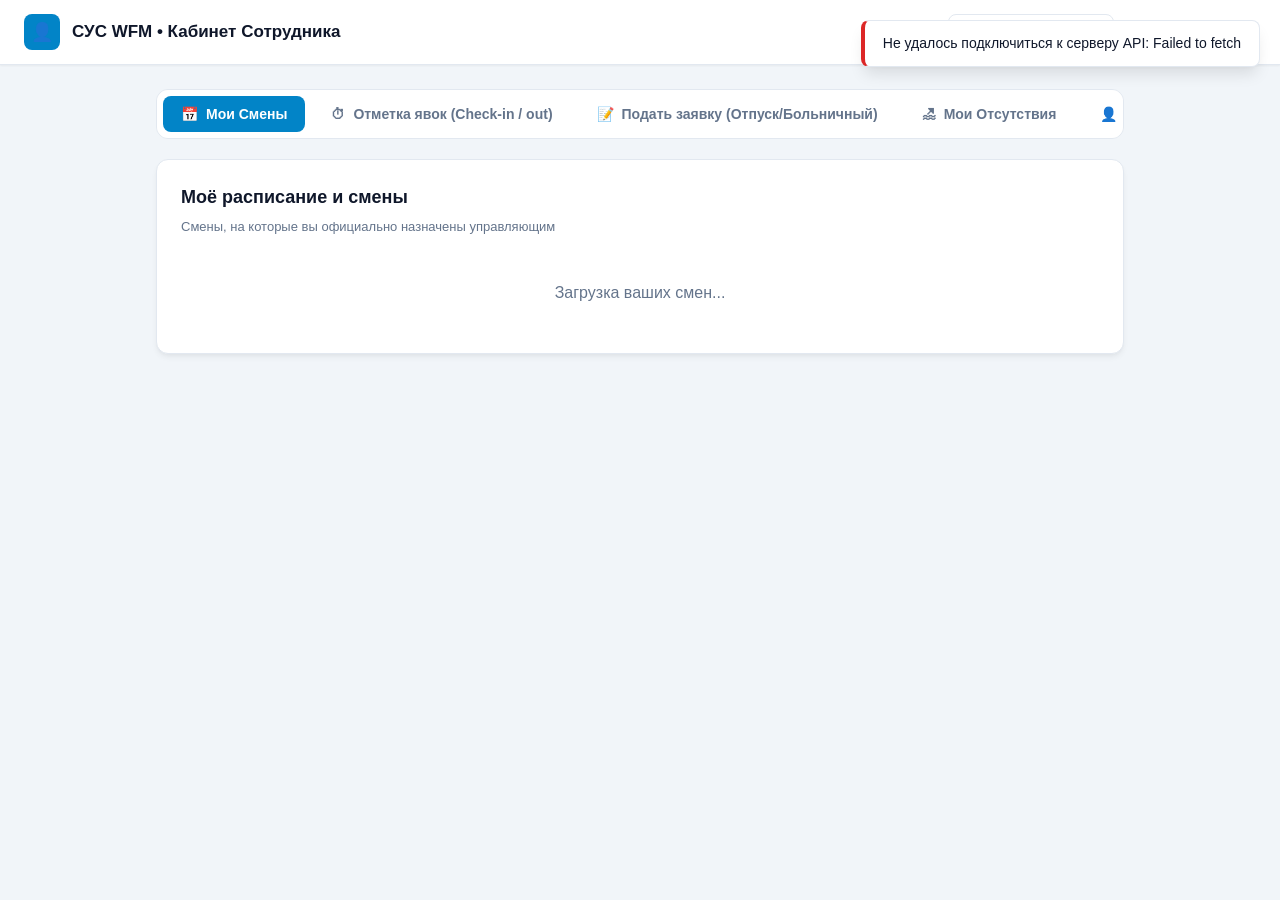
==== frontend/employee/index.html @ df0a139f "feat(ui): добавить Панель Администратора (порт 3000) и Кабинет Сотрудника (порт 3001) с поддержкой C" ====
<!DOCTYPE html>
<html lang="ru">
<head>
  <meta charset="UTF-8">
  <meta name="viewport" content="width=device-width, initial-scale=1.0">
  <title>СУС WFM • Личный кабинет сотрудника</title>
  <link rel="stylesheet" href="style.css">
</head>
<body>

  <div id="toast-container"></div>

  <!-- Шапка приложения -->
  <header class="app-header">
    <div class="brand-section">
      <div class="brand-badge">👤</div>
      <div>
        <h1>СУС WFM • Кабинет Сотрудника</h1>
      </div>
    </div>

    <div class="user-selector-container">
      <label for="current-user-select">Сотрудник:</label>
      <select id="current-user-select" class="form-select">
        <option value="">Загрузка списка...</option>
      </select>
      <a href="http://localhost:3000" target="_blank" style="font-size: 13px; color: var(--primary); text-decoration: none; margin-left: 12px; font-weight: 500;">
        🏢 Панель Admin ↗
      </a>
    </div>
  </header>

  <div class="main-wrapper">

    <!-- Навигация по разделам -->
    <nav class="employee-nav">
      <button class="tab-btn active" data-tab="shifts">
        <span>📅</span> Мои Смены
      </button>
      <button class="tab-btn" data-tab="attendance">
        <span>⏱</span> Отметка явок (Check-in / out)
      </button>
      <button class="tab-btn" data-tab="requests">
        <span>📝</span> Подать заявку (Отпуск/Больничный)
      </button>
      <button class="tab-btn" data-tab="absences">
        <span>🏖</span> Мои Отсутствия
      </button>
      <button class="tab-btn" data-tab="profile">
        <span>👤</span> Мой Профиль
      </button>
    </nav>

    <!-- Содержимое табов -->

    <!-- ТАБ 1: МОИ СМЕНЫ -->
    <div id="tab-shifts" class="tab-content active">
      <div class="card">
        <h2 class="card-title">Моё расписание и смены</h2>
        <p class="card-subtitle">Смены, на которые вы официально назначены управляющим</p>

        <div id="my-shifts-container" class="shifts-grid">
          <p style="color: var(--text-muted); text-align: center; grid-column: 1 / -1; padding: 24px;">
            Загрузка ваших смен...
          </p>
        </div>
      </div>
    </div>

    <!-- ТАБ 2: ОТМЕТКА ЯВОК (CHECK-IN / OUT) -->
    <div id="tab-attendance" class="tab-content">
      <!-- Виджет часов и кнопки отметки -->
      <div class="tracker-box">
        <div class="tracker-time">
          <h2 id="live-clock">--:--:--</h2>
          <p id="live-date">Загрузка даты...</p>
          <p style="margin-top: 6px; font-weight: 600;" id="attendance-status-text">
            Статус: Готов к фиксации смены
          </p>
        </div>
        <div class="tracker-actions">
          <button class="btn-tracker btn-check-in" id="btn-clock-in">
            <span>🟢</span> Начать смену (Check-in)
          </button>
          <button class="btn-tracker btn-check-out" id="btn-clock-out">
            <span>🔴</span> Завершить смену (Check-out)
          </button>
        </div>
      </div>

      <!-- История явок -->
      <div class="card">
        <h2 class="card-title">История моих явок</h2>
        <p class="card-subtitle">Сравнение плановых и фактически зафиксированных часов</p>
        <div style="overflow-x: auto;">
          <table class="styled-table">
            <thead>
              <tr>
                <th>ID</th>
                <th>План: Начало</th>
                <th>План: Конец</th>
                <th>Факт: Приход</th>
                <th>Факт: Уход</th>
                <th>Перерыв</th>
                <th>Комментарий</th>
              </tr>
            </thead>
            <tbody id="my-attendance-table-body">
              <tr><td colspan="7" style="text-align: center;">Загрузка истории...</td></tr>
            </tbody>
          </table>
        </div>
      </div>
    </div>

    <!-- ТАБ 3: ЗАЯВКИ -->
    <div id="tab-requests" class="tab-content">
      <div class="card">
        <h2 class="card-title">Подать новую заявку на отсутствие</h2>
        <p class="card-subtitle">
          При одобрении заявки руководителем система автоматически снимет вас со смен в выбранные даты
        </p>

        <form id="form-submit-request">
          <div class="form-grid">
            <div class="form-field">
              <label for="req-type">Тип отсутствия *</label>
              <select id="req-type" class="form-input" required>
                <option value="VACATION">🏖 Ежегодный отпуск (VACATION)</option>
                <option value="SICK_LEAVE">💊 Больничный лист (SICK_LEAVE)</option>
                <option value="DAY_OFF">☕ Отгул / Выходной за свой счет (DAY_OFF)</option>
              </select>
            </div>
            <div class="form-field">
              <label for="req-date-from">Дата начала *</label>
              <input type="date" id="req-date-from" class="form-input" required>
            </div>
            <div class="form-field">
              <label for="req-date-to">Дата окончания *</label>
              <input type="date" id="req-date-to" class="form-input" required>
            </div>
          </div>

          <div class="form-field" style="margin-bottom: 20px;">
            <label for="req-comment">Причина / Комментарий руководителю</label>
            <input type="text" id="req-comment" class="form-input" placeholder="Например: Плановый отпуск согласно графику">
          </div>

          <button type="submit" class="btn-submit">📨 Отправить заявку на согласование</button>
        </form>
      </div>

      <div class="card">
        <h2 class="card-title">Мои поданные заявки и их статусы</h2>
        <div style="overflow-x: auto;">
          <table class="styled-table">
            <thead>
              <tr>
                <th>ID</th>
                <th>Тип</th>
                <th>Период</th>
                <th>Статус</th>
                <th>Резолюция руководителя</th>
                <th>Создана</th>
              </tr>
            </thead>
            <tbody id="my-requests-table-body">
              <tr><td colspan="6" style="text-align: center;">Загрузка заявок...</td></tr>
            </tbody>
          </table>
        </div>
      </div>
    </div>

    <!-- ТАБ 4: МОИ ОТСУТСТВИЯ -->
    <div id="tab-absences" class="tab-content">
      <div class="card">
        <h2 class="card-title">Утверждённые периоды отсутствия</h2>
        <p class="card-subtitle">В эти даты вы освобождены от смен</p>
        <div style="overflow-x: auto;">
          <table class="styled-table">
            <thead>
              <tr>
                <th>ID</th>
                <th>Тип отсутствия</th>
                <th>Дата с</th>
                <th>Дата по</th>
                <th>Причина</th>
              </tr>
            </thead>
            <tbody id="my-absences-table-body">
              <tr><td colspan="5" style="text-align: center;">Загрузка...</td></tr>
            </tbody>
          </table>
        </div>
      </div>
    </div>

    <!-- ТАБ 5: МОЙ ПРОФИЛЬ -->
    <div id="tab-profile" class="tab-content">
      <div class="card">
        <h2 class="card-title">Карточка сотрудника</h2>
        <p class="card-subtitle">Персональные данные и назначения на ставки</p>

        <div id="profile-details" style="font-size: 15px; line-height: 2;">
          Загрузка профиля...
        </div>
      </div>
    </div>

  </div>

  <script src="app.js"></script>
</body>
</html>
---- frontend/employee/style.css ----
:root {
  --primary: #0284c7;
  --primary-hover: #0369a1;
  --primary-light: #e0f2fe;
  --success: #16a34a;
  --success-light: #dcfce7;
  --warning: #d97706;
  --warning-light: #fef9c3;
  --danger: #dc2626;
  --danger-light: #fee2e2;
  --bg: #f1f5f9;
  --surface: #ffffff;
  --border: #e2e8f0;
  --text-main: #0f172a;
  --text-muted: #64748b;
  --radius: 12px;
  --radius-sm: 8px;
  --shadow: 0 4px 6px -1px rgb(0 0 0 / 0.06), 0 2px 4px -2px rgb(0 0 0 / 0.04);
  --shadow-lg: 0 10px 15px -3px rgb(0 0 0 / 0.1), 0 4px 6px -4px rgb(0 0 0 / 0.05);
}

* {
  box-sizing: border-box;
  margin: 0;
  padding: 0;
}

body {
  font-family: -apple-system, BlinkMacSystemFont, "Segoe UI", Roboto, Helvetica, Arial, sans-serif;
  background-color: var(--bg);
  color: var(--text-main);
  line-height: 1.5;
  min-height: 100vh;
  display: flex;
  flex-direction: column;
}

/* Header */
header.app-header {
  background: var(--surface);
  border-bottom: 1px solid var(--border);
  padding: 14px 24px;
  display: flex;
  justify-content: space-between;
  align-items: center;
  position: sticky;
  top: 0;
  z-index: 100;
  box-shadow: 0 1px 2px 0 rgb(0 0 0 / 0.05);
}

.brand-section {
  display: flex;
  align-items: center;
  gap: 12px;
}

.brand-badge {
  background: var(--primary);
  color: #fff;
  width: 36px;
  height: 36px;
  border-radius: 8px;
  display: flex;
  align-items: center;
  justify-content: center;
  font-size: 18px;
}

.brand-section h1 {
  font-size: 17px;
  font-weight: 700;
}

.user-selector-container {
  display: flex;
  align-items: center;
  gap: 10px;
}

.user-selector-container label {
  font-size: 13px;
  font-weight: 600;
  color: var(--text-muted);
}

.form-select {
  padding: 8px 14px;
  border-radius: var(--radius-sm);
  border: 1px solid var(--border);
  font-size: 14px;
  background: #ffffff;
  color: var(--text-main);
  font-weight: 500;
  cursor: pointer;
  outline: none;
}

.form-select:focus {
  border-color: var(--primary);
  box-shadow: 0 0 0 2px var(--primary-light);
}

/* Main Layout */
.main-wrapper {
  max-width: 1000px;
  width: 100%;
  margin: 0 auto;
  padding: 24px 16px;
  display: flex;
  flex-direction: column;
  gap: 20px;
  flex-grow: 1;
}

/* Tab Navigation */
nav.employee-nav {
  display: flex;
  gap: 8px;
  background: var(--surface);
  padding: 6px;
  border-radius: var(--radius);
  border: 1px solid var(--border);
  overflow-x: auto;
}

.tab-btn {
  display: inline-flex;
  align-items: center;
  gap: 8px;
  padding: 10px 18px;
  border-radius: var(--radius-sm);
  border: none;
  background: none;
  color: var(--text-muted);
  font-size: 14px;
  font-weight: 600;
  cursor: pointer;
  white-space: nowrap;
  transition: all 0.15s ease;
}

.tab-btn:hover {
  background: var(--primary-light);
  color: var(--primary);
}

.tab-btn.active {
  background: var(--primary);
  color: #ffffff;
}

/* Content Tabs */
.tab-content {
  display: none;
}

.tab-content.active {
  display: flex;
  flex-direction: column;
  gap: 20px;
}

/* Cards & Panels */
.card {
  background: var(--surface);
  border: 1px solid var(--border);
  border-radius: var(--radius);
  box-shadow: var(--shadow);
  padding: 24px;
}

.card-title {
  font-size: 18px;
  font-weight: 700;
  margin-bottom: 6px;
}

.card-subtitle {
  font-size: 13px;
  color: var(--text-muted);
  margin-bottom: 20px;
}

/* Clock / Time Tracker widget */
.tracker-box {
  background: linear-gradient(135deg, #0284c7 0%, #0369a1 100%);
  color: #ffffff;
  border-radius: var(--radius);
  padding: 28px;
  display: flex;
  justify-content: space-between;
  align-items: center;
  flex-wrap: wrap;
  gap: 20px;
  box-shadow: var(--shadow-lg);
}

.tracker-time h2 {
  font-size: 38px;
  font-weight: 800;
  letter-spacing: -0.5px;
}

.tracker-time p {
  font-size: 14px;
  opacity: 0.9;
}

.tracker-actions {
  display: flex;
  gap: 12px;
}

.btn-tracker {
  padding: 12px 24px;
  border-radius: var(--radius-sm);
  border: none;
  font-size: 15px;
  font-weight: 700;
  cursor: pointer;
  display: inline-flex;
  align-items: center;
  gap: 8px;
  transition: transform 0.1s ease, filter 0.15s ease;
}

.btn-tracker:active {
  transform: scale(0.98);
}

.btn-check-in {
  background: #22c55e;
  color: #ffffff;
}

.btn-check-in:hover {
  filter: brightness(1.08);
}

.btn-check-out {
  background: #ef4444;
  color: #ffffff;
}

.btn-check-out:hover {
  filter: brightness(1.08);
}

/* Shifts Cards Grid */
.shifts-grid {
  display: grid;
  grid-template-columns: repeat(auto-fit, minmax(280px, 1fr));
  gap: 16px;
}

.shift-tile {
  background: var(--surface);
  border: 1px solid var(--border);
  border-radius: var(--radius);
  padding: 18px;
  box-shadow: var(--shadow);
  display: flex;
  flex-direction: column;
  gap: 8px;
  border-left: 5px solid var(--primary);
}

.shift-tile-date {
  font-size: 16px;
  font-weight: 700;
  color: var(--text-main);
}

.shift-tile-time {
  font-size: 14px;
  color: var(--primary);
  font-weight: 600;
}

.shift-tile-meta {
  font-size: 12px;
  color: var(--text-muted);
}

/* Tables */
table.styled-table {
  width: 100%;
  border-collapse: collapse;
  font-size: 14px;
  text-align: left;
}

table.styled-table th {
  padding: 12px 14px;
  background: #f8fafc;
  border-bottom: 1px solid var(--border);
  color: var(--text-muted);
  font-weight: 600;
}

table.styled-table td {
  padding: 12px 14px;
  border-bottom: 1px solid var(--border);
}

/* Badges */
.badge {
  display: inline-flex;
  padding: 3px 8px;
  border-radius: 4px;
  font-size: 12px;
  font-weight: 600;
}

.badge-green { background: var(--success-light); color: var(--success); }
.badge-yellow { background: var(--warning-light); color: var(--warning); }
.badge-red { background: var(--danger-light); color: var(--danger); }
.badge-blue { background: var(--primary-light); color: var(--primary); }

/* Forms */
.form-grid {
  display: grid;
  grid-template-columns: repeat(auto-fit, minmax(220px, 1fr));
  gap: 16px;
  margin-bottom: 16px;
}

.form-field {
  display: flex;
  flex-direction: column;
  gap: 6px;
}

.form-field label {
  font-size: 13px;
  font-weight: 600;
  color: var(--text-main);
}

.form-input {
  padding: 10px 14px;
  border: 1px solid var(--border);
  border-radius: var(--radius-sm);
  font-size: 14px;
  outline: none;
}

.form-input:focus {
  border-color: var(--primary);
  box-shadow: 0 0 0 2px var(--primary-light);
}

.btn-submit {
  padding: 12px 24px;
  background: var(--primary);
  color: #fff;
  border: none;
  border-radius: var(--radius-sm);
  font-size: 14px;
  font-weight: 600;
  cursor: pointer;
  transition: background 0.15s ease;
}

.btn-submit:hover {
  background: var(--primary-hover);
}

/* Toast */
#toast-container {
  position: fixed;
  top: 20px;
  right: 20px;
  z-index: 9999;
  display: flex;
  flex-direction: column;
  gap: 10px;
}

.toast {
  background: #ffffff;
  border: 1px solid var(--border);
  border-radius: var(--radius-sm);
  padding: 12px 18px;
  box-shadow: var(--shadow-lg);
  font-size: 14px;
  min-width: 280px;
  animation: slideIn 0.2s ease;
}

.toast-success { border-left: 4px solid var(--success); }
.toast-danger { border-left: 4px solid var(--danger); }
.toast-info { border-left: 4px solid var(--primary); }

@keyframes slideIn {
  from { transform: translateX(100%); opacity: 0; }
  to { transform: translateX(0); opacity: 1; }
}
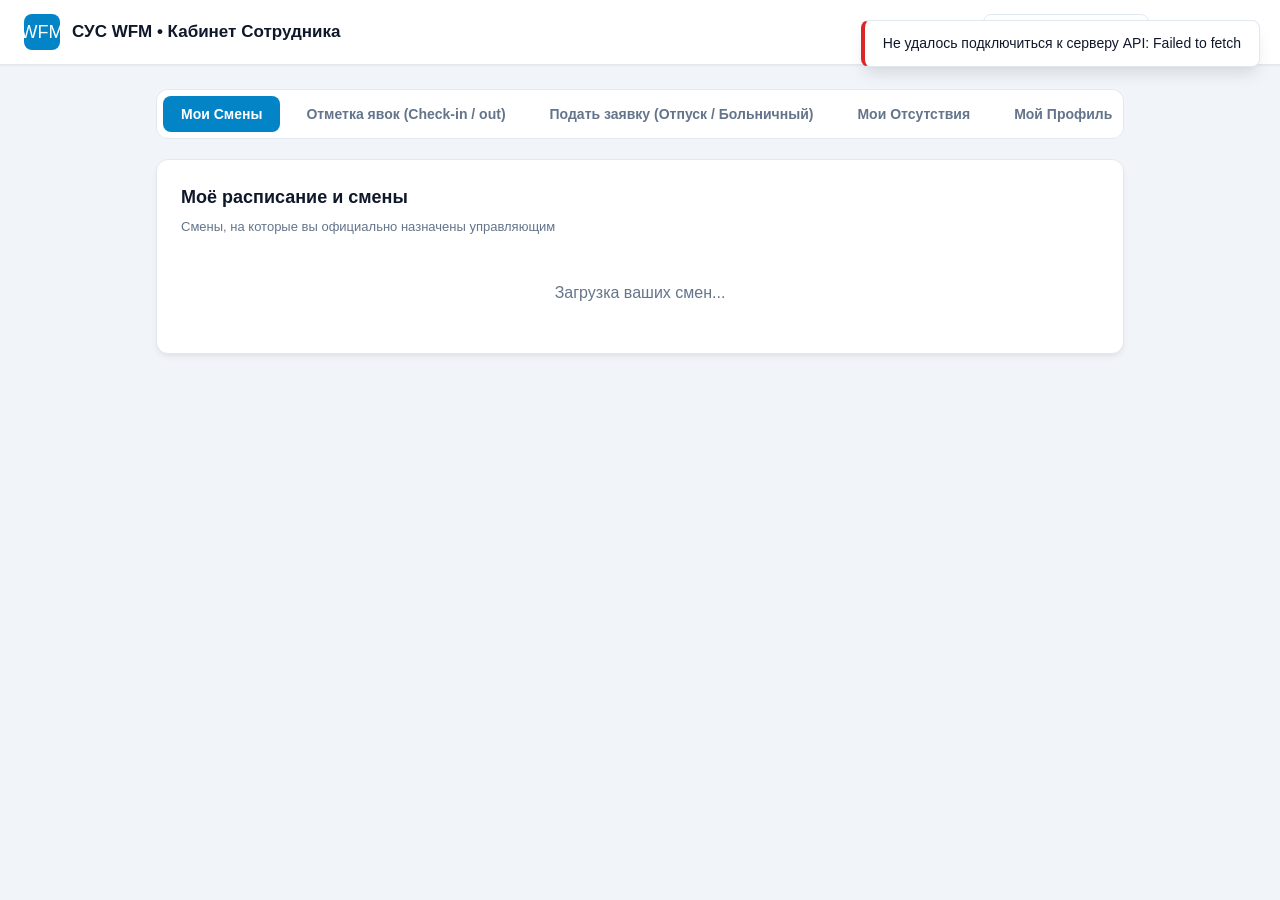
==== commit 271db751: "feat(lab1): complete audit fixes, clean frontends, update docs and report" ====
--- a/frontend/employee/index.html
+++ b/frontend/employee/index.html
@@ -13,7 +13,7 @@
   <!-- Шапка приложения -->
   <header class="app-header">
     <div class="brand-section">
-      <div class="brand-badge">👤</div>
+      <div class="brand-badge">WFM</div>
       <div>
         <h1>СУС WFM • Кабинет Сотрудника</h1>
       </div>
@@ -25,7 +25,7 @@
         <option value="">Загрузка списка...</option>
       </select>
       <a href="http://localhost:3000" target="_blank" style="font-size: 13px; color: var(--primary); text-decoration: none; margin-left: 12px; font-weight: 500;">
-        🏢 Панель Admin ↗
+        Панель Admin
       </a>
     </div>
   </header>
@@ -35,19 +35,19 @@
     <!-- Навигация по разделам -->
     <nav class="employee-nav">
       <button class="tab-btn active" data-tab="shifts">
-        <span>📅</span> Мои Смены
+        Мои Смены
       </button>
       <button class="tab-btn" data-tab="attendance">
-        <span>⏱</span> Отметка явок (Check-in / out)
+        Отметка явок (Check-in / out)
       </button>
       <button class="tab-btn" data-tab="requests">
-        <span>📝</span> Подать заявку (Отпуск/Больничный)
+        Подать заявку (Отпуск / Больничный)
       </button>
       <button class="tab-btn" data-tab="absences">
-        <span>🏖</span> Мои Отсутствия
+        Мои Отсутствия
       </button>
       <button class="tab-btn" data-tab="profile">
-        <span>👤</span> Мой Профиль
+        Мой Профиль
       </button>
     </nav>
 
@@ -80,10 +80,10 @@
         </div>
         <div class="tracker-actions">
           <button class="btn-tracker btn-check-in" id="btn-clock-in">
-            <span>🟢</span> Начать смену (Check-in)
+            Начать смену (Check-in)
           </button>
           <button class="btn-tracker btn-check-out" id="btn-clock-out">
-            <span>🔴</span> Завершить смену (Check-out)
+            Завершить смену (Check-out)
           </button>
         </div>
       </div>
@@ -126,9 +126,9 @@
             <div class="form-field">
               <label for="req-type">Тип отсутствия *</label>
               <select id="req-type" class="form-input" required>
-                <option value="VACATION">🏖 Ежегодный отпуск (VACATION)</option>
-                <option value="SICK_LEAVE">💊 Больничный лист (SICK_LEAVE)</option>
-                <option value="DAY_OFF">☕ Отгул / Выходной за свой счет (DAY_OFF)</option>
+                <option value="VACATION">Ежегодный отпуск (VACATION)</option>
+                <option value="SICK_LEAVE">Больничный лист (SICK_LEAVE)</option>
+                <option value="DAY_OFF">Отгул / Выходной за свой счет (DAY_OFF)</option>
               </select>
             </div>
             <div class="form-field">
@@ -146,7 +146,7 @@
             <input type="text" id="req-comment" class="form-input" placeholder="Например: Плановый отпуск согласно графику">
           </div>
 
-          <button type="submit" class="btn-submit">📨 Отправить заявку на согласование</button>
+          <button type="submit" class="btn-submit">Отправить заявку на согласование</button>
         </form>
       </div>
 
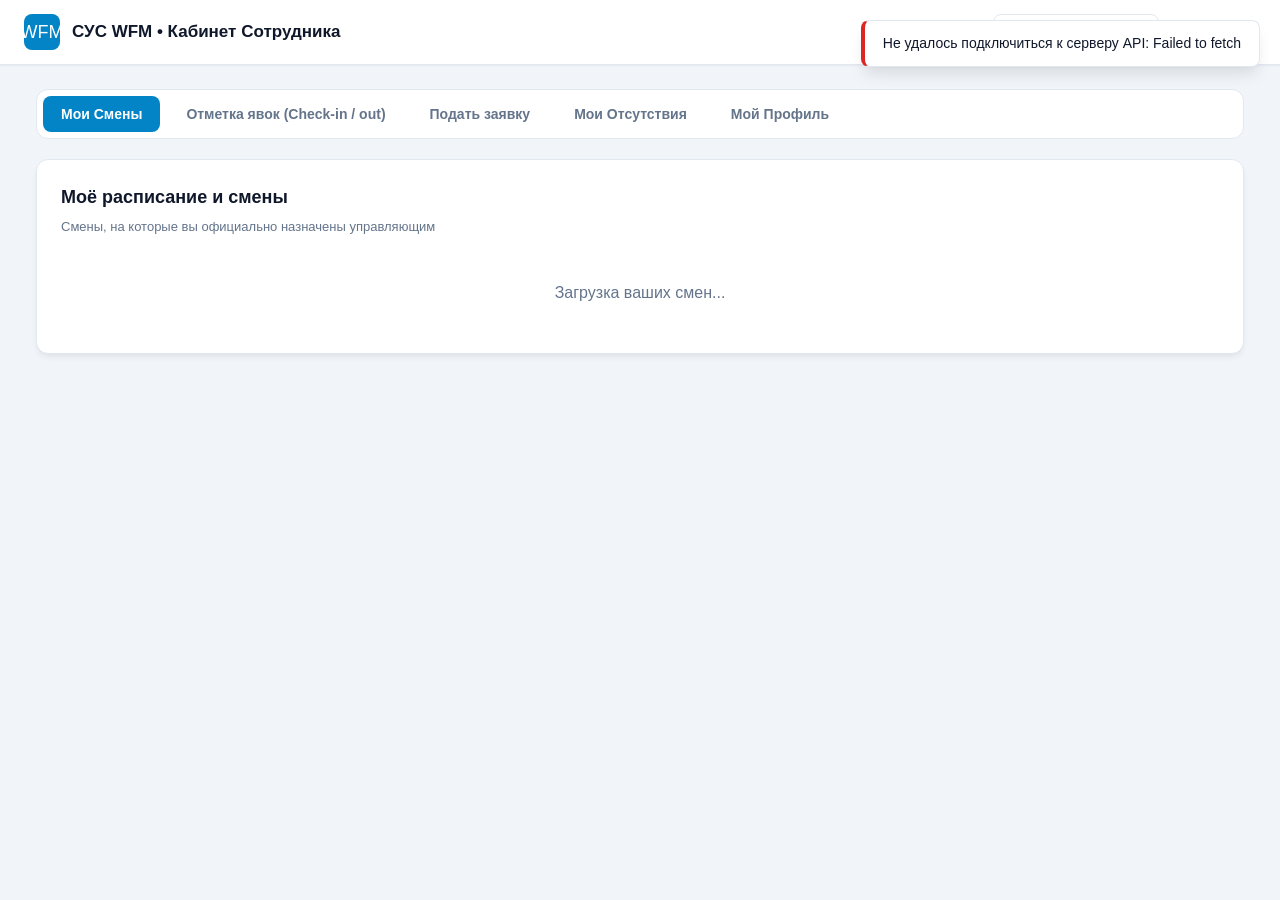
==== commit 6d260cea: "Fix assign modal branch loading, add rehire functionality and expand role portal" ====
--- a/frontend/employee/index.html
+++ b/frontend/employee/index.html
@@ -24,16 +24,20 @@
       <select id="current-user-select" class="form-select">
         <option value="">Загрузка списка...</option>
       </select>
-      <a href="http://localhost:3000" target="_blank" style="font-size: 13px; color: var(--primary); text-decoration: none; margin-left: 12px; font-weight: 500;">
-        Панель Admin
-      </a>
+      <span id="current-user-role-badge" class="badge badge-gray" style="margin-left: 6px;">Роль: ...</span>
+      <div id="admin-portal-link-container" style="margin-left: 8px;">
+        <a id="btn-open-admin-portal" href="http://localhost:3000" target="_blank" class="btn-portal-role" style="display: none;">
+          Сервисная панель (Admin)
+        </a>
+      </div>
     </div>
   </header>
 
   <div class="main-wrapper">
 
     <!-- Навигация по разделам -->
-    <nav class="employee-nav">
+    <nav class="employee-nav" id="main-nav">
+      <!-- Личные вкладки сотрудника (видны всем) -->
       <button class="tab-btn active" data-tab="shifts">
         Мои Смены
       </button>
@@ -41,13 +45,37 @@
         Отметка явок (Check-in / out)
       </button>
       <button class="tab-btn" data-tab="requests">
-        Подать заявку (Отпуск / Больничный)
+        Подать заявку
       </button>
       <button class="tab-btn" data-tab="absences">
         Мои Отсутствия
       </button>
       <button class="tab-btn" data-tab="profile">
         Мой Профиль
+      </button>
+
+      <!-- Вкладки Управляющего (MANAGER и ADMIN) -->
+      <button class="tab-btn role-tab-mgr" data-tab="mgr-shifts" style="display: none;">
+        Графики и Смены
+      </button>
+      <button class="tab-btn role-tab-mgr" data-tab="mgr-attendance" style="display: none;">
+        Табель явок
+      </button>
+
+      <!-- Согласование заявок команды (MANAGER, HR и ADMIN) -->
+      <button class="tab-btn role-tab-mgr role-tab-hr" data-tab="team-requests" style="display: none;">
+        Согласование заявок
+      </button>
+
+      <!-- Вкладки Кадровой службы (HR и ADMIN) -->
+      <button class="tab-btn role-tab-hr" data-tab="hr-employees" style="display: none;">
+        Кадровый состав
+      </button>
+      <button class="tab-btn role-tab-hr" data-tab="hr-users" style="display: none;">
+        Пользователи и Доступ
+      </button>
+      <button class="tab-btn role-tab-hr" data-tab="hr-org" style="display: none;">
+        Структура организации
       </button>
     </nav>
 
@@ -69,6 +97,13 @@
 
     <!-- ТАБ 2: ОТМЕТКА ЯВОК (CHECK-IN / OUT) -->
     <div id="tab-attendance" class="tab-content">
+      <!-- Информационный баннер запланированной смены / ограничений -->
+      <div id="shift-today-banner" style="background: #ffffff; border: 1px solid var(--border); border-radius: var(--radius); padding: 14px 18px; margin-bottom: 16px;">
+        <div id="shift-today-info" style="font-size: 14px; color: var(--text-main);">
+          Проверка графика смен на сегодня...
+        </div>
+      </div>
+
       <!-- Виджет часов и кнопки отметки -->
       <div class="tracker-box">
         <div class="tracker-time">
@@ -208,7 +243,585 @@
       </div>
     </div>
 
+    <!-- ТАБ: ГРАФИКИ И СМЕНЫ (ДЛЯ MANAGER / ADMIN) -->
+    <div id="tab-mgr-shifts" class="tab-content">
+      <div class="card">
+        <div style="display: flex; justify-content: space-between; align-items: center; flex-wrap: wrap; gap: 12px; margin-bottom: 16px;">
+          <div>
+            <h2 class="card-title">Управление расписанием и сменами филиала</h2>
+            <p class="card-subtitle" style="margin-bottom: 0;">Создание смен, распределение персонала и аудит-лог</p>
+          </div>
+          <div style="display: flex; gap: 8px; flex-wrap: wrap; align-items: center;">
+            <select id="mgr-branch-select" class="form-control" style="width: auto;">
+              <option value="">Выберите филиал...</option>
+            </select>
+            <select id="mgr-schedule-select" class="form-control" style="width: auto;">
+              <option value="">Выберите график...</option>
+            </select>
+            <button class="btn btn-secondary btn-sm" id="btn-mgr-create-sched">+ Создать график</button>
+            <button class="btn btn-primary btn-sm" id="btn-mgr-create-shift">+ Добавить смену</button>
+          </div>
+        </div>
+
+        <div id="mgr-shifts-container">
+          <p style="color: var(--text-muted); text-align: center; padding: 24px;">
+            Выберите филиал и график выше для управления сменами.
+          </p>
+        </div>
+      </div>
+    </div>
+
+    <!-- ТАБ: ТАБЕЛЬ ЯВОК (ДЛЯ MANAGER / ADMIN) -->
+    <div id="tab-mgr-attendance" class="tab-content">
+      <div class="card">
+        <div style="display: flex; justify-content: space-between; align-items: center; margin-bottom: 16px;">
+          <div>
+            <h2 class="card-title">Табель явок персонала (План / Факт)</h2>
+            <p class="card-subtitle" style="margin-bottom: 0;">Учёт отработанного времени сотрудников филиалов с бесконечной прокруткой</p>
+          </div>
+          <span class="badge badge-blue">ТРЕБОВАНИЕ ТЗ: Slice (Бесконечная прокрутка)</span>
+        </div>
+
+        <div style="overflow-x: auto;">
+          <table class="data-table">
+            <thead>
+              <tr>
+                <th>ID</th>
+                <th>Сотрудник</th>
+                <th>План начало</th>
+                <th>План конец</th>
+                <th>Факт прихода</th>
+                <th>Факт ухода</th>
+                <th>Перерыв</th>
+                <th>Комментарий</th>
+              </tr>
+            </thead>
+            <tbody id="mgr-attendance-table-body">
+              <tr><td colspan="8" style="text-align: center;">Загрузка табеля...</td></tr>
+            </tbody>
+          </table>
+        </div>
+        <div style="margin-top: 16px; text-align: center;">
+          <button id="btn-mgr-load-more-attendance" class="btn btn-secondary" style="display: none;">
+            Загрузить ещё записи (Slice Next)
+          </button>
+        </div>
+      </div>
+    </div>
+
+    <!-- ТАБ: СОГЛАСОВАНИЕ ЗАЯВОК (ДЛЯ MANAGER / HR / ADMIN) -->
+    <div id="tab-team-requests" class="tab-content">
+      <div class="card">
+        <div style="display: flex; justify-content: space-between; align-items: center; margin-bottom: 16px; flex-wrap: wrap; gap: 10px;">
+          <div>
+            <h2 class="card-title">Согласование заявок на отпуск и отсутствие</h2>
+            <p class="card-subtitle" style="margin-bottom: 0;">При одобрении сотрудник будет автоматически снят со смен в выбранный период</p>
+          </div>
+          <div>
+            <select id="team-requests-filter" class="form-control" style="width: auto;">
+              <option value="">Все статусы</option>
+              <option value="PENDING" selected>Только на рассмотрении (PENDING)</option>
+              <option value="APPROVED">Одобренные (APPROVED)</option>
+              <option value="REJECTED">Отклоненные (REJECTED)</option>
+            </select>
+          </div>
+        </div>
+
+        <div style="overflow-x: auto;">
+          <table class="data-table">
+            <thead>
+              <tr>
+                <th>ID</th>
+                <th>Сотрудник</th>
+                <th>Тип заявки</th>
+                <th>Период дат</th>
+                <th>Статус</th>
+                <th>Резолюция</th>
+                <th>Действие</th>
+              </tr>
+            </thead>
+            <tbody id="team-requests-table-body">
+              <tr><td colspan="7" style="text-align: center;">Загрузка заявок...</td></tr>
+            </tbody>
+          </table>
+        </div>
+      </div>
+    </div>
+
+    <!-- ТАБ: КАДРОВЫЙ СОСТАВ (ДЛЯ HR / ADMIN) -->
+    <div id="tab-hr-employees" class="tab-content">
+      <div class="card">
+        <div style="display: flex; justify-content: space-between; align-items: center; margin-bottom: 16px; flex-wrap: wrap; gap: 10px;">
+          <div>
+            <h2 class="card-title">Кадровый состав организации</h2>
+            <p class="card-subtitle" style="margin-bottom: 0;">Приём на работу, увольнение и привязка к филиалам и должностям</p>
+          </div>
+          <div style="display: flex; gap: 8px;">
+            <button class="btn btn-secondary btn-sm" id="btn-hr-assign-emp">Назначить в филиал</button>
+            <button class="btn btn-primary btn-sm" id="btn-hr-add-emp">+ Добавить сотрудника</button>
+          </div>
+        </div>
+
+        <div style="overflow-x: auto;">
+          <table class="data-table">
+            <thead>
+              <tr>
+                <th>ID</th>
+                <th>ФИО</th>
+                <th>Телефон</th>
+                <th>Дата найма</th>
+                <th>Статус</th>
+                <th>Учетная запись / Роль</th>
+                <th>Назначения (Филиал / Должность)</th>
+                <th>Действия</th>
+              </tr>
+            </thead>
+            <tbody id="hr-employees-table-body">
+              <tr><td colspan="8" style="text-align: center;">Загрузка списка сотрудников...</td></tr>
+            </tbody>
+          </table>
+        </div>
+      </div>
+    </div>
+
+    <!-- ТАБ: ПОЛЬЗОВАТЕЛИ И ДОСТУП (ДЛЯ HR / ADMIN) -->
+    <div id="tab-hr-users" class="tab-content">
+      <div class="card">
+        <div style="display: flex; justify-content: space-between; align-items: center; margin-bottom: 16px; flex-wrap: wrap; gap: 10px;">
+          <div>
+            <h2 class="card-title">Учётные записи и системные роли (0..3)</h2>
+            <p class="card-subtitle" style="margin-bottom: 0;">Выдача логинов и назначение прав: 0: ADMIN, 1: HR, 2: MANAGER, 3: EMPLOYEE</p>
+          </div>
+          <button class="btn btn-primary btn-sm" id="btn-hr-add-user">+ Создать пользователя</button>
+        </div>
+
+        <div style="overflow-x: auto;">
+          <table class="data-table">
+            <thead>
+              <tr>
+                <th>ID</th>
+                <th>Логин</th>
+                <th>Привязанный сотрудник</th>
+                <th>Роль в системе</th>
+                <th>Статус</th>
+                <th>Создан</th>
+                <th>Действия</th>
+              </tr>
+            </thead>
+            <tbody id="hr-users-table-body">
+              <tr><td colspan="7" style="text-align: center;">Загрузка пользователей...</td></tr>
+            </tbody>
+          </table>
+        </div>
+      </div>
+    </div>
+
+    <!-- ТАБ: СТРУКТУРА ОРГАНИЗАЦИИ (ДЛЯ HR / ADMIN) -->
+    <div id="tab-hr-org" class="tab-content">
+      <div class="grid-2">
+        <!-- Компании -->
+        <div class="card">
+          <div style="display: flex; justify-content: space-between; align-items: center; margin-bottom: 12px;">
+            <h3 style="font-size: 16px; font-weight: 600;">Компании (Юрлица)</h3>
+            <button class="btn btn-primary btn-sm" id="btn-hr-add-company">+ Добавить</button>
+          </div>
+          <div style="overflow-x: auto;">
+            <table class="data-table">
+              <thead>
+                <tr><th>ID</th><th>Название</th><th>Действия</th></tr>
+              </thead>
+              <tbody id="hr-companies-table-body">
+                <tr><td colspan="3" style="text-align: center;">Загрузка...</td></tr>
+              </tbody>
+            </table>
+          </div>
+        </div>
+
+        <!-- Должности -->
+        <div class="card">
+          <div style="display: flex; justify-content: space-between; align-items: center; margin-bottom: 12px;">
+            <h3 style="font-size: 16px; font-weight: 600;">Справочник должностей</h3>
+            <button class="btn btn-primary btn-sm" id="btn-hr-add-position">+ Добавить</button>
+          </div>
+          <div style="overflow-x: auto;">
+            <table class="data-table">
+              <thead>
+                <tr><th>ID</th><th>Должность</th><th>Действия</th></tr>
+              </thead>
+              <tbody id="hr-positions-table-body">
+                <tr><td colspan="3" style="text-align: center;">Загрузка...</td></tr>
+              </tbody>
+            </table>
+          </div>
+        </div>
+      </div>
+
+      <!-- Филиалы -->
+      <div class="card" style="margin-top: 20px;">
+        <div style="display: flex; justify-content: space-between; align-items: center; margin-bottom: 12px; flex-wrap: wrap; gap: 10px;">
+          <h3 style="font-size: 16px; font-weight: 600;">Филиалы компании</h3>
+          <div style="display: flex; gap: 8px; align-items: center;">
+            <select id="hr-branch-company-select" class="form-control" style="width: auto;">
+              <option value="">Выберите компанию...</option>
+            </select>
+            <button class="btn btn-primary btn-sm" id="btn-hr-add-branch">+ Добавить филиал</button>
+          </div>
+        </div>
+        <div style="overflow-x: auto;">
+          <table class="data-table">
+            <thead>
+              <tr>
+                <th>ID</th><th>Название филиала</th><th>Адрес</th><th>Телефон</th><th>Статус</th><th>Действия</th>
+              </tr>
+            </thead>
+            <tbody id="hr-branches-table-body">
+              <tr><td colspan="6" style="text-align: center;">Выберите компанию для просмотра филиалов</td></tr>
+            </tbody>
+          </table>
+        </div>
+      </div>
+    </div>
+
   </div>
+
+  <!-- ================= МОДАЛЬНЫЕ ОКНА (<dialog>) ================= -->
+
+  <!-- Модалка: Новая компания -->
+  <dialog id="modal-company">
+    <div class="modal-header">
+      <h4>Добавить новую компанию</h4>
+      <button class="btn btn-secondary btn-sm btn-close-modal">✕</button>
+    </div>
+    <form id="form-company">
+      <div class="modal-body">
+        <div class="form-group">
+          <label for="company-name">Название компании / сети *</label>
+          <input type="text" id="company-name" class="form-control" required placeholder="Например: Coffee Like">
+        </div>
+      </div>
+      <div class="modal-footer">
+        <button type="button" class="btn btn-secondary btn-close-modal">Отмена</button>
+        <button type="submit" class="btn btn-primary">Создать</button>
+      </div>
+    </form>
+  </dialog>
+
+  <!-- Модалка: Новый филиал -->
+  <dialog id="modal-branch">
+    <div class="modal-header">
+      <h4>Добавить филиал компании</h4>
+      <button class="btn btn-secondary btn-sm btn-close-modal">✕</button>
+    </div>
+    <form id="form-branch">
+      <div class="modal-body">
+        <div class="form-group">
+          <label for="modal-branch-company-select">Компания *</label>
+          <select id="modal-branch-company-select" class="form-control" required></select>
+        </div>
+        <div class="form-group">
+          <label for="branch-name">Название филиала / точки *</label>
+          <input type="text" id="branch-name" class="form-control" required placeholder="Например: Филиал Невский">
+        </div>
+        <div class="form-group">
+          <label for="branch-address">Адрес *</label>
+          <input type="text" id="branch-address" class="form-control" required placeholder="Невский пр-т, 45">
+        </div>
+        <div class="form-group">
+          <label for="branch-phone">Телефон филиала</label>
+          <input type="tel" id="branch-phone" class="form-control" placeholder="+79991234567">
+        </div>
+      </div>
+      <div class="modal-footer">
+        <button type="button" class="btn btn-secondary btn-close-modal">Отмена</button>
+        <button type="submit" class="btn btn-primary">Создать филиал</button>
+      </div>
+    </form>
+  </dialog>
+
+  <!-- Модалка: Новая должность -->
+  <dialog id="modal-position">
+    <div class="modal-header">
+      <h4>Добавить должность</h4>
+      <button class="btn btn-secondary btn-sm btn-close-modal">✕</button>
+    </div>
+    <form id="form-position">
+      <div class="modal-body">
+        <div class="form-group">
+          <label for="position-title">Название должности *</label>
+          <input type="text" id="position-title" class="form-control" required placeholder="Например: Бариста, Повар, Менеджер">
+        </div>
+      </div>
+      <div class="modal-footer">
+        <button type="button" class="btn btn-secondary btn-close-modal">Отмена</button>
+        <button type="submit" class="btn btn-primary">Добавить</button>
+      </div>
+    </form>
+  </dialog>
+
+  <!-- Модалка: Новый сотрудник -->
+  <dialog id="modal-employee">
+    <div class="modal-header">
+      <h4>Новый сотрудник</h4>
+      <button class="btn btn-secondary btn-sm btn-close-modal">✕</button>
+    </div>
+    <form id="form-employee">
+      <div class="modal-body">
+        <div class="form-group">
+          <label for="emp-name">ФИО сотрудника *</label>
+          <input type="text" id="emp-name" class="form-control" required placeholder="Иванов Иван Иванович">
+        </div>
+        <div class="form-group">
+          <label for="emp-phone">Номер телефона (формат +7XXXXXXXXXX) *</label>
+          <input type="tel" id="emp-phone" class="form-control" required pattern="^\+?[0-9]{10,15}$" placeholder="+79991234567">
+        </div>
+        <div class="form-group">
+          <label for="emp-birth">Дата рождения</label>
+          <input type="date" id="emp-birth" class="form-control">
+        </div>
+        <div class="form-group">
+          <label for="emp-hire">Дата приема на работу *</label>
+          <input type="date" id="emp-hire" class="form-control" required>
+        </div>
+
+        <div style="border-top: 1px solid var(--border); padding-top: 14px; margin-top: 6px;">
+          <div class="form-group" style="display: flex; flex-direction: row; gap: 8px; align-items: center;">
+            <input type="checkbox" id="emp-create-user-check">
+            <label for="emp-create-user-check" style="margin: 0; cursor: pointer; font-weight: 600;">Создать учетную запись сразу</label>
+          </div>
+          <div id="emp-user-fields" style="display: none; margin-top: 10px; flex-direction: column; gap: 10px;">
+            <div class="form-group">
+              <label for="emp-user-login">Логин пользователя</label>
+              <input type="text" id="emp-user-login" class="form-control" placeholder="Например: ivan_manager">
+            </div>
+            <div class="form-group">
+              <label for="emp-user-role">Роль в системе (0-3)</label>
+              <select id="emp-user-role" class="form-control">
+                <option value="3">3 — EMPLOYEE (Линейный сотрудник)</option>
+                <option value="2">2 — MANAGER (Управляющий филиалом / смены)</option>
+                <option value="1">1 — HR (Кадровый специалист)</option>
+                <option value="0">0 — ADMIN (Администратор системы)</option>
+              </select>
+            </div>
+          </div>
+        </div>
+      </div>
+      <div class="modal-footer">
+        <button type="button" class="btn btn-secondary btn-close-modal">Отмена</button>
+        <button type="submit" class="btn btn-primary">Зарегистрировать</button>
+      </div>
+    </form>
+  </dialog>
+
+  <!-- Модалка: Учётная запись и роль пользователя -->
+  <dialog id="modal-user">
+    <div class="modal-header">
+      <h4 id="modal-user-title">Учетная запись и системная роль</h4>
+      <button class="btn btn-secondary btn-sm btn-close-modal">✕</button>
+    </div>
+    <form id="form-user">
+      <input type="hidden" id="user-id">
+      <div class="modal-body">
+        <div class="form-group">
+          <label for="user-employee-id">Привязанный сотрудник</label>
+          <select id="user-employee-id" class="form-control">
+            <option value="">Без привязки (Системный аккаунт)</option>
+          </select>
+        </div>
+        <div class="form-group">
+          <label for="user-login">Логин *</label>
+          <input type="text" id="user-login" class="form-control" required minlength="3" maxlength="100" placeholder="Логин">
+        </div>
+        <div class="form-group">
+          <label for="user-role-select">Системная роль (0-3) *</label>
+          <select id="user-role-select" class="form-control" required>
+            <option value="3">3 — EMPLOYEE (Линейный сотрудник: график, явки, заявки)</option>
+            <option value="2">2 — MANAGER (Управляющий: графики смен, назначения, табель)</option>
+            <option value="1">1 — HR (Кадровый специалист: структура, сотрудники, доступ, отпуска)</option>
+            <option value="0">0 — ADMIN (Администратор: полный доступ ко всей системе)</option>
+          </select>
+        </div>
+      </div>
+      <div class="modal-footer">
+        <button type="button" class="btn btn-secondary btn-close-modal">Отмена</button>
+        <button type="submit" class="btn btn-primary" id="btn-submit-user">Сохранить</button>
+      </div>
+    </form>
+  </dialog>
+
+  <!-- Модалка: Назначение сотрудника в филиал -->
+  <dialog id="modal-assign-employee">
+    <div class="modal-header">
+      <h4>Назначить сотрудника на филиал и должность</h4>
+      <button class="btn btn-secondary btn-sm btn-close-modal">✕</button>
+    </div>
+    <form id="form-assign-employee">
+      <div class="modal-body">
+        <div class="form-group">
+          <label for="assign-emp-id">Сотрудник *</label>
+          <select id="assign-emp-id" class="form-control" required></select>
+        </div>
+        <div class="form-group">
+          <label for="assign-branch-id">Филиал *</label>
+          <select id="assign-branch-id" class="form-control" required></select>
+        </div>
+        <div class="form-group">
+          <label for="assign-pos-id">Должность *</label>
+          <select id="assign-pos-id" class="form-control" required></select>
+        </div>
+        <div class="form-group">
+          <label for="assign-started-at">Дата начала *</label>
+          <input type="date" id="assign-started-at" class="form-control" required>
+        </div>
+        <div class="form-group" style="display: flex; flex-direction: row; gap: 8px; align-items: center;">
+          <input type="checkbox" id="assign-is-primary" checked>
+          <label for="assign-is-primary" style="margin: 0; cursor: pointer;">Основная ставка (Primary)</label>
+        </div>
+      </div>
+      <div class="modal-footer">
+        <button type="button" class="btn btn-secondary btn-close-modal">Отмена</button>
+        <button type="submit" class="btn btn-primary">Привязать ставку</button>
+      </div>
+    </form>
+  </dialog>
+
+  <!-- Модалка: Создание графика -->
+  <dialog id="modal-schedule">
+    <div class="modal-header">
+      <h4>Создать график для филиала</h4>
+      <button class="btn btn-secondary btn-sm btn-close-modal">✕</button>
+    </div>
+    <form id="form-schedule">
+      <div class="modal-body">
+        <div class="form-group">
+          <label for="sched-branch-id">Филиал *</label>
+          <select id="sched-branch-id" class="form-control" required></select>
+        </div>
+        <div class="form-group">
+          <label for="sched-date-from">Дата начала (Date From) *</label>
+          <input type="date" id="sched-date-from" class="form-control" required>
+        </div>
+        <div class="form-group">
+          <label for="sched-date-to">Дата окончания (Date To) *</label>
+          <input type="date" id="sched-date-to" class="form-control" required>
+        </div>
+      </div>
+      <div class="modal-footer">
+        <button type="button" class="btn btn-secondary btn-close-modal">Отмена</button>
+        <button type="submit" class="btn btn-primary">Создать график</button>
+      </div>
+    </form>
+  </dialog>
+
+  <!-- Модалка: Создание смены -->
+  <dialog id="modal-shift">
+    <div class="modal-header">
+      <h4>Добавить смену</h4>
+      <button class="btn btn-secondary btn-sm btn-close-modal">✕</button>
+    </div>
+    <form id="form-shift">
+      <div class="modal-body">
+        <div class="form-group">
+          <label for="shift-date">Дата смены *</label>
+          <input type="date" id="shift-date" class="form-control" required>
+        </div>
+        <div class="grid-2">
+          <div class="form-group">
+            <label for="shift-time-from">Время начала *</label>
+            <input type="time" id="shift-time-from" class="form-control" value="09:00" required>
+          </div>
+          <div class="form-group">
+            <label for="shift-time-to">Время окончания *</label>
+            <input type="time" id="shift-time-to" class="form-control" value="18:00" required>
+          </div>
+        </div>
+        <div class="form-group">
+          <label for="shift-break">Обеденный перерыв (минут)</label>
+          <input type="number" id="shift-break" class="form-control" value="30" min="0" max="180">
+        </div>
+      </div>
+      <div class="modal-footer">
+        <button type="button" class="btn btn-secondary btn-close-modal">Отмена</button>
+        <button type="submit" class="btn btn-primary">Создать смену</button>
+      </div>
+    </form>
+  </dialog>
+
+  <!-- Модалка: Назначение сотрудника на смену -->
+  <dialog id="modal-assign-shift">
+    <div class="modal-header">
+      <h4>Назначить сотрудника на смену</h4>
+      <button class="btn btn-secondary btn-sm btn-close-modal">✕</button>
+    </div>
+    <form id="form-assign-shift">
+      <input type="hidden" id="assign-shift-id">
+      <div class="modal-body">
+        <p id="assign-shift-details" style="font-size: 13px; color: var(--text-muted);"></p>
+        <div class="form-group">
+          <label for="shift-assign-emp-id">Выберите сотрудника *</label>
+          <select id="shift-assign-emp-id" class="form-control" required></select>
+        </div>
+      </div>
+      <div class="modal-footer">
+        <button type="button" class="btn btn-secondary btn-close-modal">Отмена</button>
+        <button type="submit" class="btn btn-primary">Назначить</button>
+      </div>
+    </form>
+  </dialog>
+
+  <!-- Модалка: Аудит-лог смены -->
+  <dialog id="modal-shift-logs" style="max-width: 640px;">
+    <div class="modal-header">
+      <h4>Журнал изменений состава смены (Аудит-лог)</h4>
+      <button class="btn btn-secondary btn-sm btn-close-modal">✕</button>
+    </div>
+    <div class="modal-body" style="overflow-x: auto;">
+      <table class="data-table">
+        <thead>
+          <tr>
+            <th>Время</th>
+            <th>Сотрудник</th>
+            <th>Действие</th>
+            <th>Кто изменил</th>
+          </tr>
+        </thead>
+        <tbody id="shift-logs-table-body">
+          <tr><td colspan="4" style="text-align: center;">Загрузка журнала...</td></tr>
+        </tbody>
+      </table>
+    </div>
+    <div class="modal-footer">
+      <button type="button" class="btn btn-secondary btn-close-modal">Закрыть</button>
+    </div>
+  </dialog>
+
+  <!-- Модалка: Рассмотрение заявки (Одобрить/Отклонить) -->
+  <dialog id="modal-process-request">
+    <div class="modal-header">
+      <h4>Рассмотрение заявки на отсутствие</h4>
+      <button class="btn btn-secondary btn-sm btn-close-modal">✕</button>
+    </div>
+    <form id="form-process-request">
+      <input type="hidden" id="process-request-id">
+      <div class="modal-body">
+        <div id="process-request-info" style="font-size: 14px; background: #f8fafc; padding: 12px; border-radius: var(--radius-sm);"></div>
+        <div class="form-group">
+          <label for="process-decision">Решение *</label>
+          <select id="process-decision" class="form-control" required>
+            <option value="APPROVED">Одобрить (сотрудник будет автоматически снят с конфликтующих смен)</option>
+            <option value="REJECTED">Отклонить</option>
+          </select>
+        </div>
+        <div class="form-group">
+          <label for="process-comment">Комментарий руководителя</label>
+          <input type="text" id="process-comment" class="form-control" placeholder="Например: Согласовано">
+        </div>
+      </div>
+      <div class="modal-footer">
+        <button type="button" class="btn btn-secondary btn-close-modal">Отмена</button>
+        <button type="submit" class="btn btn-primary">Применить решение</button>
+      </div>
+    </form>
+  </dialog>
 
   <script src="app.js"></script>
 </body>
--- a/frontend/employee/style.css
+++ b/frontend/employee/style.css
@@ -103,7 +103,7 @@
 
 /* Main Layout */
 .main-wrapper {
-  max-width: 1000px;
+  max-width: 1240px;
   width: 100%;
   margin: 0 auto;
   padding: 24px 16px;
@@ -317,6 +317,26 @@
 .badge-yellow { background: var(--warning-light); color: var(--warning); }
 .badge-red { background: var(--danger-light); color: var(--danger); }
 .badge-blue { background: var(--primary-light); color: var(--primary); }
+.badge-gray { background: #f1f5f9; color: #475569; }
+
+.btn-portal-role {
+  display: inline-flex;
+  align-items: center;
+  gap: 6px;
+  background: var(--primary);
+  color: #ffffff;
+  padding: 6px 12px;
+  border-radius: var(--radius-sm);
+  font-size: 13px;
+  font-weight: 600;
+  text-decoration: none;
+  transition: all 0.15s ease;
+}
+
+.btn-portal-role:hover {
+  background: var(--primary-hover);
+  color: #ffffff;
+}
 
 /* Forms */
 .form-grid {
@@ -397,3 +417,196 @@
   from { transform: translateX(100%); opacity: 0; }
   to { transform: translateX(0); opacity: 1; }
 }
+
+/* Common Buttons for Management */
+.btn {
+  display: inline-flex;
+  align-items: center;
+  justify-content: center;
+  gap: 8px;
+  padding: 8px 16px;
+  border-radius: var(--radius-sm);
+  font-size: 14px;
+  font-weight: 500;
+  cursor: pointer;
+  border: 1px solid transparent;
+  transition: all 0.15s ease;
+  text-decoration: none;
+}
+
+.btn-primary {
+  background: var(--primary);
+  color: #ffffff;
+}
+
+.btn-primary:hover {
+  background: var(--primary-hover);
+}
+
+.btn-secondary {
+  background: #f1f5f9;
+  color: var(--text-main);
+  border-color: var(--border);
+}
+
+.btn-secondary:hover {
+  background: #e2e8f0;
+}
+
+.btn-danger {
+  background: var(--danger);
+  color: #ffffff;
+}
+
+.btn-danger:hover {
+  filter: brightness(0.9);
+}
+
+.btn-sm {
+  padding: 4px 10px;
+  font-size: 12px;
+}
+
+/* Grid columns layout */
+.grid-2 {
+  display: grid;
+  grid-template-columns: repeat(auto-fit, minmax(320px, 1fr));
+  gap: 20px;
+}
+
+/* Modals (Native <dialog>) */
+dialog {
+  border: 1px solid var(--border);
+  border-radius: var(--radius);
+  box-shadow: var(--shadow-lg);
+  padding: 0;
+  margin: auto;
+  max-width: 520px;
+  width: 90%;
+  background: var(--surface);
+}
+
+dialog::backdrop {
+  background: rgba(15, 23, 42, 0.4);
+  backdrop-filter: blur(3px);
+}
+
+.modal-header {
+  padding: 16px 20px;
+  border-bottom: 1px solid var(--border);
+  display: flex;
+  justify-content: space-between;
+  align-items: center;
+}
+
+.modal-header h4 {
+  font-size: 16px;
+  font-weight: 600;
+}
+
+.modal-body {
+  padding: 20px;
+  display: flex;
+  flex-direction: column;
+  gap: 16px;
+}
+
+.modal-footer {
+  padding: 14px 20px;
+  border-top: 1px solid var(--border);
+  display: flex;
+  justify-content: flex-end;
+  gap: 10px;
+  background: #fafafa;
+}
+
+/* Form Controls */
+.form-group {
+  display: flex;
+  flex-direction: column;
+  gap: 6px;
+}
+
+.form-group label {
+  font-size: 13px;
+  font-weight: 600;
+  color: var(--text-main);
+}
+
+.form-control {
+  padding: 8px 12px;
+  border: 1px solid var(--border);
+  border-radius: var(--radius-sm);
+  font-size: 14px;
+  background: #ffffff;
+  color: var(--text-main);
+  outline: none;
+  transition: border-color 0.15s ease;
+}
+
+.form-control:focus {
+  border-color: var(--primary);
+  box-shadow: 0 0 0 2px var(--primary-light);
+}
+
+/* Data Table */
+table.data-table {
+  width: 100%;
+  border-collapse: collapse;
+  font-size: 13px;
+}
+
+table.data-table th,
+table.data-table td {
+  padding: 10px 12px;
+  text-align: left;
+  border-bottom: 1px solid var(--border);
+}
+
+table.data-table th {
+  background: #f8fafc;
+  color: var(--text-muted);
+  font-weight: 600;
+}
+
+/* Shift Cards */
+.shift-card {
+  border: 1px solid var(--border);
+  border-radius: var(--radius-sm);
+  padding: 14px;
+  background: #ffffff;
+  margin-bottom: 12px;
+  display: flex;
+  justify-content: space-between;
+  align-items: center;
+  transition: transform 0.1s ease;
+}
+
+.shift-card:hover {
+  transform: translateY(-1px);
+  box-shadow: var(--shadow);
+}
+
+.shift-info {
+  display: flex;
+  flex-direction: column;
+  gap: 4px;
+}
+
+.shift-time {
+  font-weight: 700;
+  font-size: 15px;
+  color: var(--text-main);
+}
+
+.shift-meta {
+  font-size: 12px;
+  color: var(--text-muted);
+}
+
+.shift-employees-list {
+  display: flex;
+  flex-wrap: wrap;
+  gap: 6px;
+  margin-top: 6px;
+}
